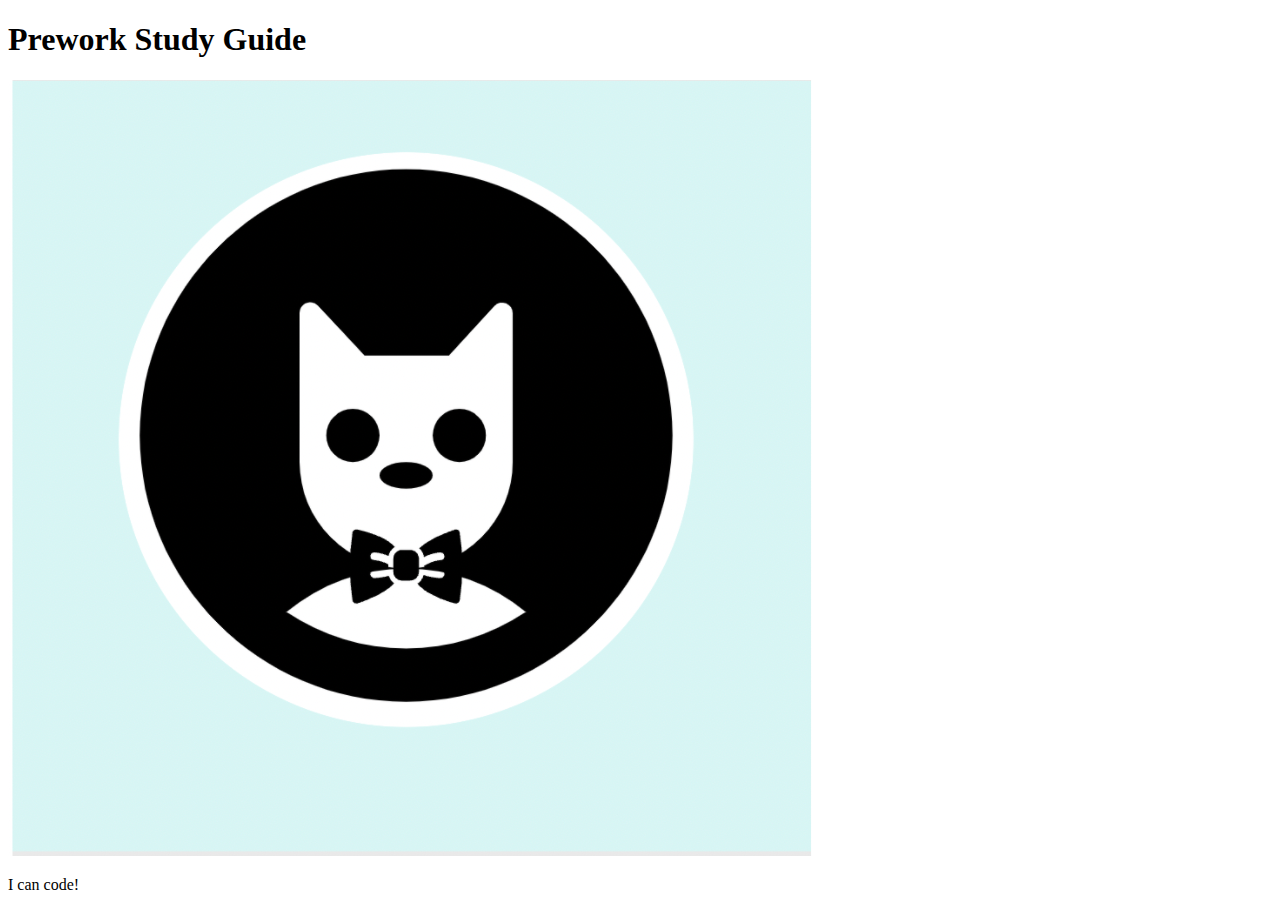
==== prework-study-guide/index.html @ 7f211661 "add starter code" ====
<!DOCTYPE html>
<html lang="en">
  <head>
    <meta charset="UTF-8" />
    <meta http-equiv="X-UA-Compatible" content="IE=edge" />
    <meta name="viewport" content="width=device-width, initial-scale=1.0" />
    <title>Prework Study Guide</title>
  </head>
  <body>
    <header id="top">
      <h1>Prework Study Guide</h1>
      <img src="./assets/bowtie-cat.png" alt="Profile image of cat wearing a bow tie." />
    </header>
    <main>
      <!-- Student code goes here -->
    </main>

    <footer>
      <p>I can code!</p>
    </footer>
  </body>
</html>
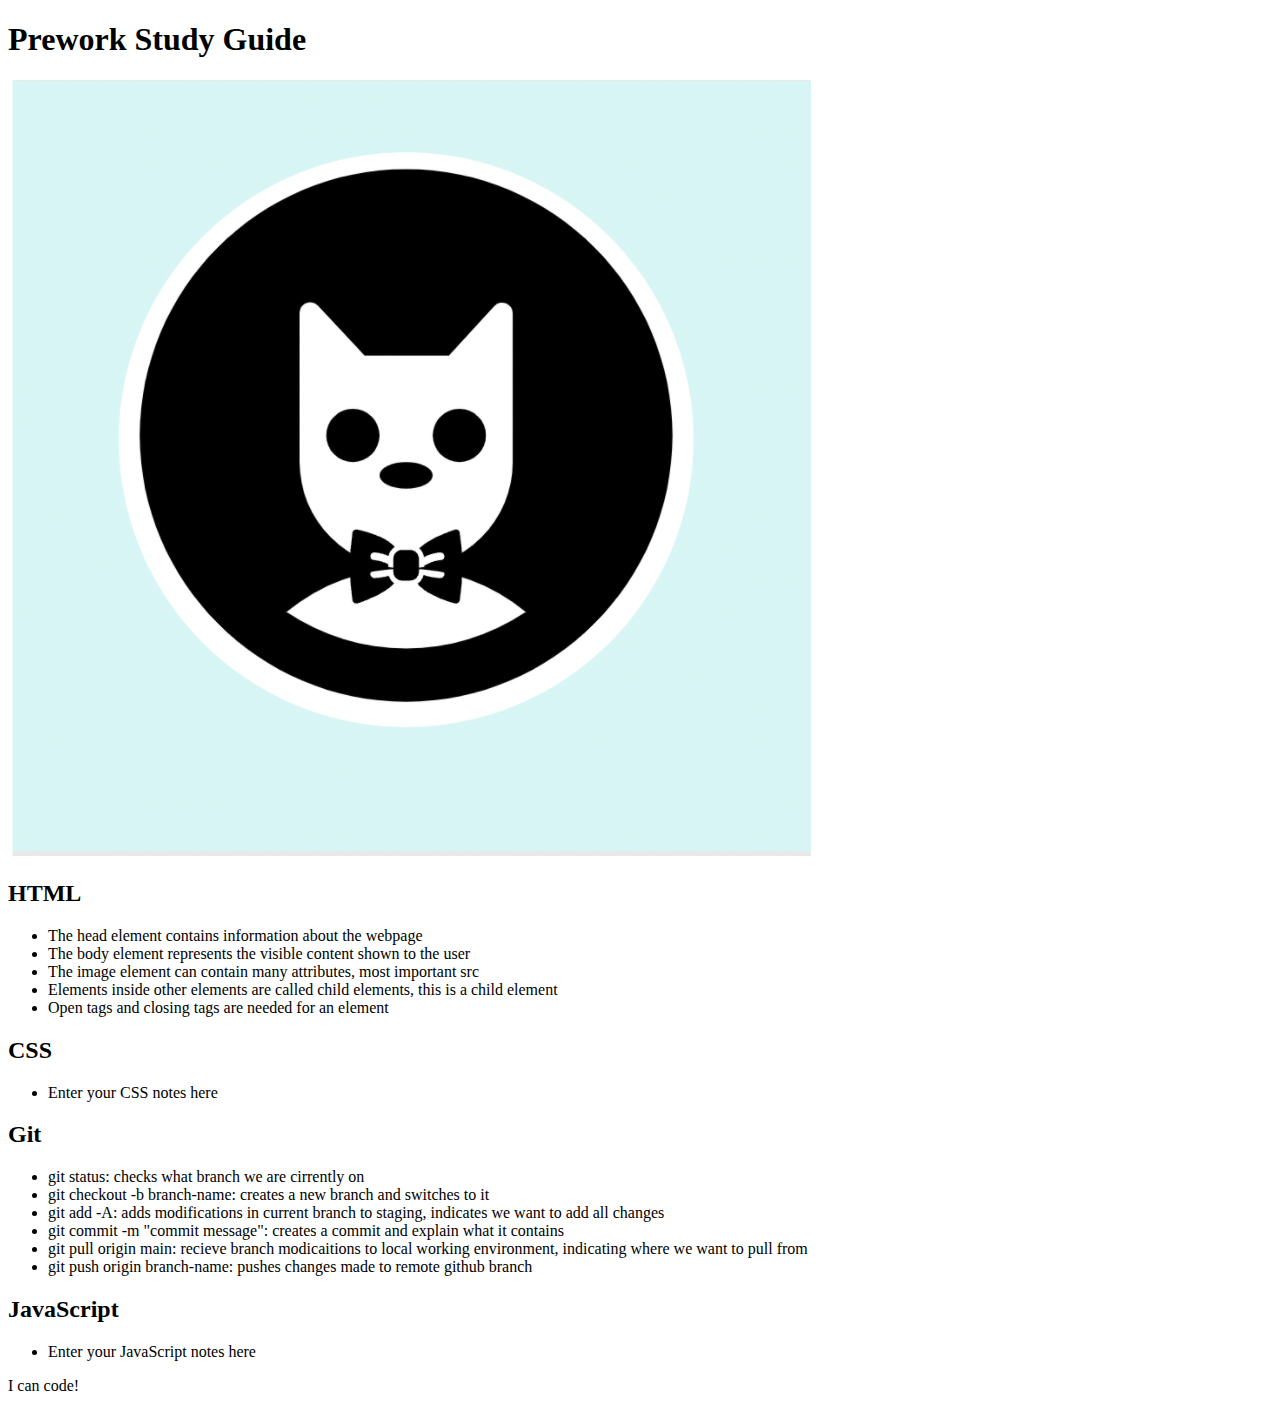
==== commit 7b1789a0: "added code to HTML file" ====
--- a/prework-study-guide/index.html
+++ b/prework-study-guide/index.html
@@ -12,7 +12,47 @@
       <img src="./assets/bowtie-cat.png" alt="Profile image of cat wearing a bow tie." />
     </header>
     <main>
-      <!-- Student code goes here -->
+      <section class="card" id="html-section"> 
+        <h2>HTML</h2>
+        <ul> 
+          <li>The head element contains information about the webpage</li>
+          <li>The body element represents the visible content shown to the user</li>
+          <li>The image element can contain many attributes, most important src</li>
+          <li>Elements inside other elements are called child elements, this is a child element</li>
+          <li>Open tags and closing tags are needed for an element</li>
+        </ul>
+      
+      </section>
+      
+      <section class="card" id="css-section"> 
+        <h2>CSS</h2>
+        <ul> 
+          <li>Enter your CSS notes here</li>
+        </ul>
+
+      </section>
+
+      <section class="card" id="git-section">
+        <h2>Git</h2>
+        <ul>
+          <li>git status: checks what branch we are cirrently on</li>
+          <li>git checkout -b branch-name: creates a new branch and switches to it</li>
+          <li>git add -A: adds modifications in current branch to staging, indicates we want to add all changes</li>
+          <li>git commit -m "commit message": creates a commit and explain what it contains</li>
+          <li>git pull origin main: recieve branch modicaitions to local working environment, indicating where we want to pull from</li>
+          <li>git push origin branch-name: pushes changes made to remote github branch</li>
+        </ul>
+
+      </section>
+
+      <section class="card" id="javascript-section">
+        <h2>JavaScript</h2>
+        <ul>
+          <li>Enter your JavaScript notes here</li>
+        </ul>
+
+      </section>
+    
     </main>
 
     <footer>
